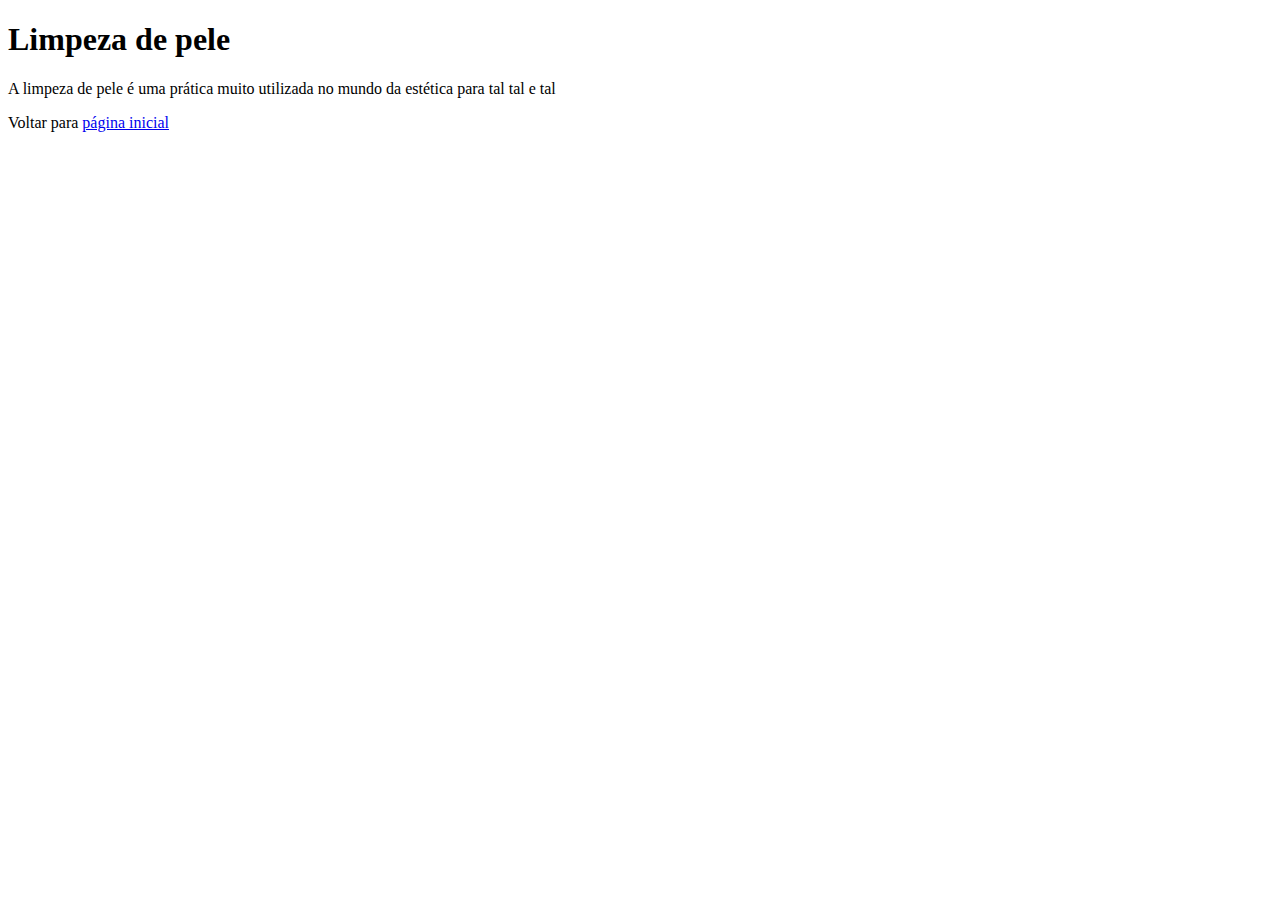
==== pag002.html @ 68e90839 "Primeiro commit" ====
<!DOCTYPE html>
<html lang="pt-br">
<head>
    <meta charset="UTF-8">
    <meta name="viewport" content="width=device-width, initial-scale=1.0">
    <link rel="shortcut icon" href="favicon.ico" type="image/x-icon">
    <title>Limpeza de pele</title>
</head>
<body>
    <h1>Limpeza de pele</h1>
    <p>A limpeza de pele é uma prática muito utilizada no mundo da estética para tal tal e tal</p>
    <p>Voltar para <a href="index.html" target="_self" rel="back">página inicial</a></p>
</body>
</html>
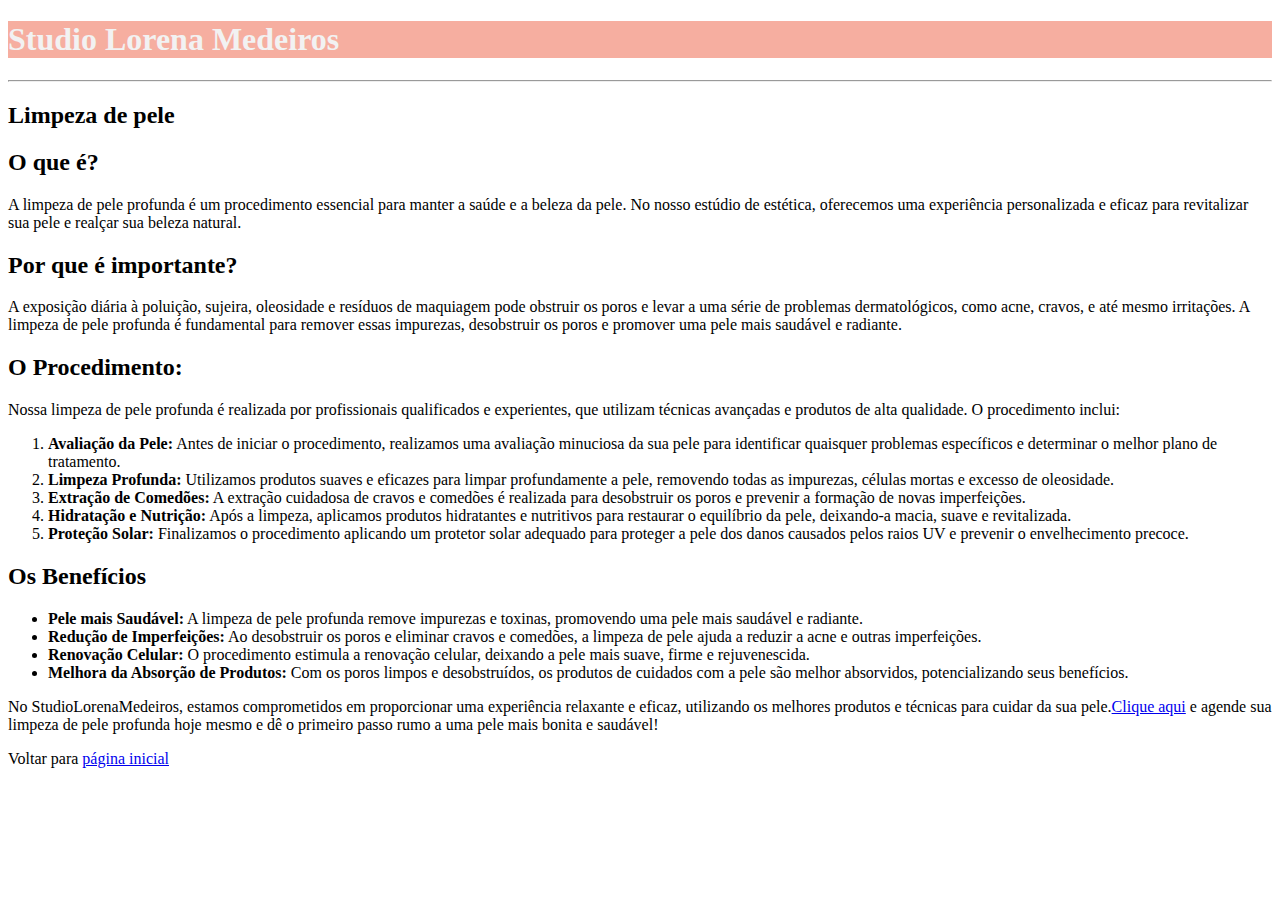
==== commit c432e4a2: "upload" ====
--- a/pag002.html
+++ b/pag002.html
@@ -3,12 +3,39 @@
 <head>
     <meta charset="UTF-8">
     <meta name="viewport" content="width=device-width, initial-scale=1.0">
-    <link rel="shortcut icon" href="favicon.ico" type="image/x-icon">
+    <link rel="shortcut icon" href="Imagens/favicon-logo.png" type="image/x-icon">
+    <link rel="stylesheet" href="style.css">
     <title>Limpeza de pele</title>
 </head>
 <body>
-    <h1>Limpeza de pele</h1>
-    <p>A limpeza de pele é uma prática muito utilizada no mundo da estética para tal tal e tal</p>
+    <h1>Studio Lorena Medeiros</h1>
+    <hr>
+    <h2>Limpeza de pele</h2>
+
+    <h2>O que é?</h2>
+    <p>A limpeza de pele profunda é um procedimento essencial para manter a saúde e a beleza da pele. No nosso estúdio de estética, oferecemos uma experiência personalizada e eficaz para revitalizar sua pele e realçar sua beleza natural.</p>
+    <h2>Por que é importante?</h2>
+    <p>A exposição diária à poluição, sujeira, oleosidade e resíduos de maquiagem pode obstruir os poros e levar a uma série de problemas dermatológicos, como acne, cravos, e até mesmo irritações. A limpeza de pele profunda é fundamental para remover essas impurezas, desobstruir os poros e promover uma pele mais saudável e radiante.</p>
+    <h2>O Procedimento:</h2>
+    <p>Nossa limpeza de pele profunda é realizada por profissionais qualificados e experientes, que utilizam técnicas avançadas e produtos de alta qualidade. O procedimento inclui:</p>
+    <ol>
+        <li><strong>Avaliação da Pele:</strong> Antes de iniciar o procedimento, realizamos uma avaliação minuciosa da sua pele para identificar quaisquer problemas específicos e determinar o melhor plano de tratamento.</li>
+        <li><strong>Limpeza Profunda:</strong> Utilizamos produtos suaves e eficazes para limpar profundamente a pele, removendo todas as impurezas, células mortas e excesso de oleosidade.</li>
+        <li><strong>Extração de Comedões:</strong> A extração cuidadosa de cravos e comedões é realizada para desobstruir os poros e prevenir a formação de novas imperfeições.</li>
+        <li><strong>Hidratação e Nutrição:</strong> Após a limpeza, aplicamos produtos hidratantes e nutritivos para restaurar o equilíbrio da pele, deixando-a macia, suave e revitalizada.</li>
+        <li><strong>Proteção Solar:</strong> Finalizamos o procedimento aplicando um protetor solar adequado para proteger a pele dos danos causados pelos raios UV e prevenir o envelhecimento precoce.</li>
+    </ol>
+    <h2>Os Benefícios</h2>
+    <ul>
+        <li><strong>Pele mais Saudável:</strong> A limpeza de pele profunda remove impurezas e toxinas, promovendo uma pele mais saudável e radiante.</li>
+        <li><strong>Redução de Imperfeições:</strong> Ao desobstruir os poros e eliminar cravos e comedões, a limpeza de pele ajuda a reduzir a acne e outras imperfeições.</li>
+        <li><strong>Renovação Celular:</strong> O procedimento estimula a renovação celular, deixando a pele mais suave, firme e rejuvenescida.</li>
+        <li><strong>Melhora da Absorção de Produtos:</strong> Com os poros limpos e desobstruídos, os produtos de cuidados com a pele são melhor absorvidos, potencializando seus benefícios.</li>
+    </ul>
+    
+</body>
+<footer>
+    <p>No StudioLorenaMedeiros, estamos comprometidos em proporcionar uma experiência relaxante e eficaz, utilizando os melhores produtos e técnicas para cuidar da sua pele.<a href="https://api.whatsapp.com/send?phone=5584987315565&text=Ol%C3%A1,%20eu%20gostaria%20de%20marcar%20um%20procedimento%20no%20est%C3%BAdio.%20Estou%20vindo%20pelo%20site%20e%20gostei%20muito%20dos%20servi%C3%A7os!" target="_blank" rel="nofollow">Clique aqui</a> e agende sua limpeza de pele profunda hoje mesmo e dê o primeiro passo rumo a uma pele mais bonita e saudável!</p>
     <p>Voltar para <a href="index.html" target="_self" rel="back">página inicial</a></p>
-</body>
+</footer>
 </html>--- a/style.css
+++ b/style.css
@@ -0,0 +1,8 @@
+body {
+    font-family: moontime;
+
+}
+h1 {
+    background-color: rgb(246, 174, 160);
+    color: rgb(242, 242, 242);
+}